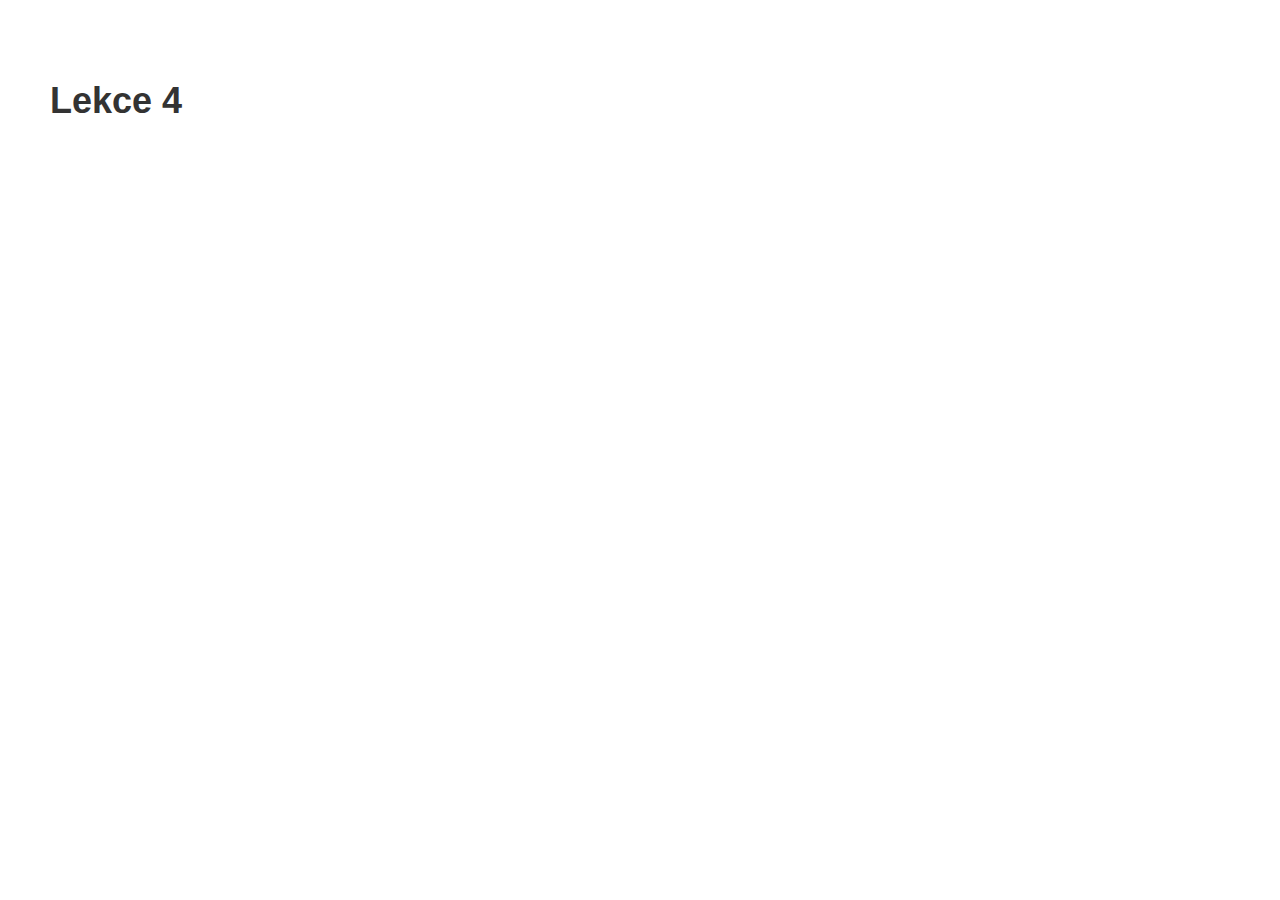
==== index.html @ 2e96302c "Add files via upload" ====
<!DOCTYPE html>
<html>
<head>
	<meta charset="utf-8">
	<meta name="viewport" content="width=device-width, initial-scale=1">
	<title>JavaScript Default WEB</title>
	<link href="https://fonts.googleapis.com/css?family=Montserrat:400,700|Source+Sans+Pro:400,400i,700,700i&amp;subset=latin-ext" rel="stylesheet">
	<link rel="stylesheet" href="style.css">
</head>
<body>
	<h1> Lekce 4 </h1>

	<script src="main.js"></script>
</body>
</html>
---- style.css ----
/* Google fonts */

@import url('https://fonts.googleapis.com/css?family=Montserrat:400,400i,700,700i|Pacifico&subset=latin-ext');
/* nejsme vcerejsi, pouzivame moderni a intuitivni box model */

html {
	box-sizing: border-box;
}

*,
::after,
::before {
	box-sizing: inherit;
}

body {
	margin: 0;
	padding: 50px;
	font: 18px/1.5 sans-serif;
	background-color: white;
	color: #333;
}
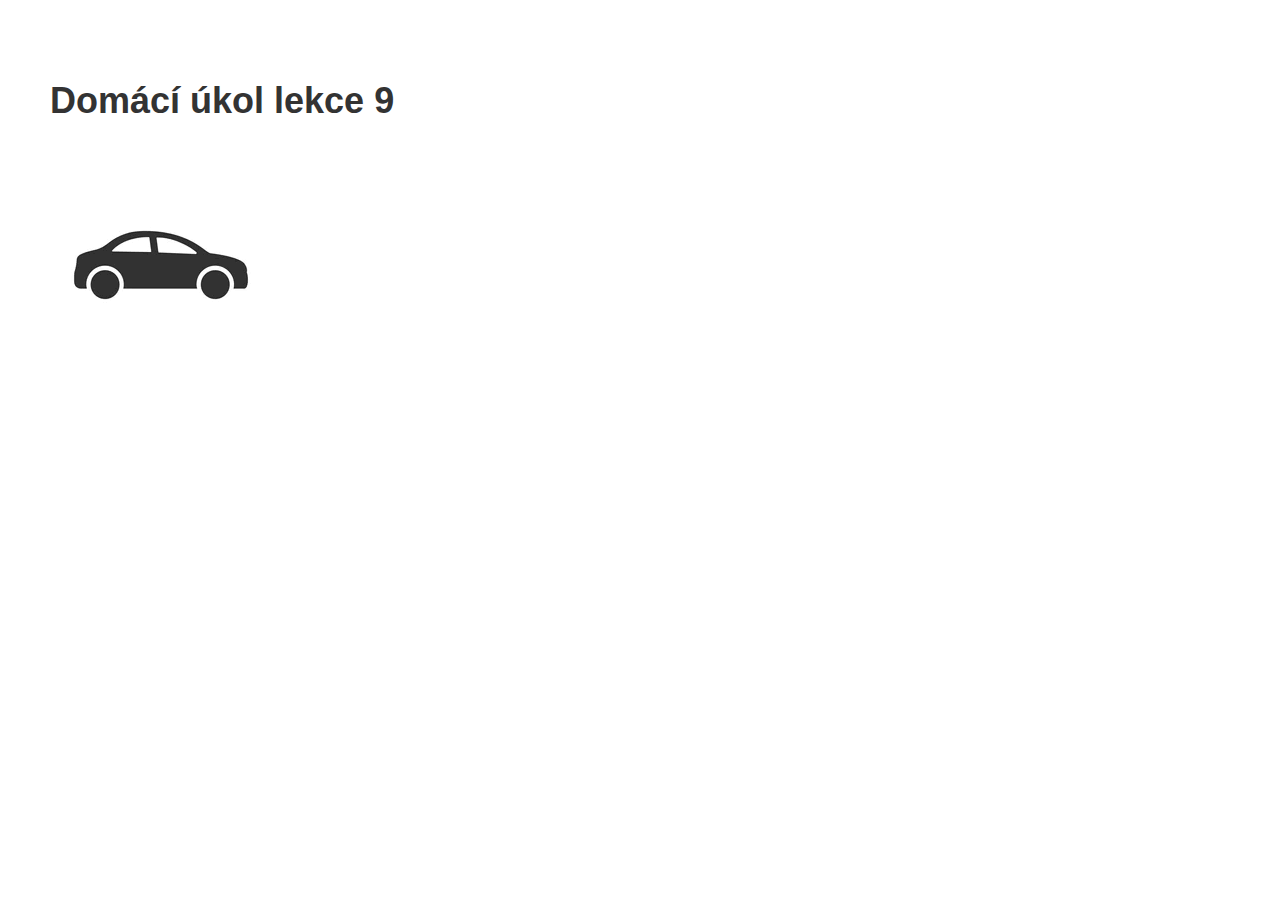
==== commit 1f3c5e21: "vytvorena_sablona" ====
--- a/index.html
+++ b/index.html
@@ -8,8 +8,9 @@
 	<link rel="stylesheet" href="style.css">
 </head>
 <body>
-	<h1> Lekce 4 </h1>
+	<h1> Domácí úkol lekce 9 </h1>
 
+	<img id="car" src="car.png">
 	<script src="main.js"></script>
 </body>
 </html>--- a/style.css
+++ b/style.css
@@ -19,4 +19,8 @@
 	font: 18px/1.5 sans-serif;
 	background-color: white;
 	color: #333;
+}
+
+.margin--left{
+	margin-left: 10px;
 }